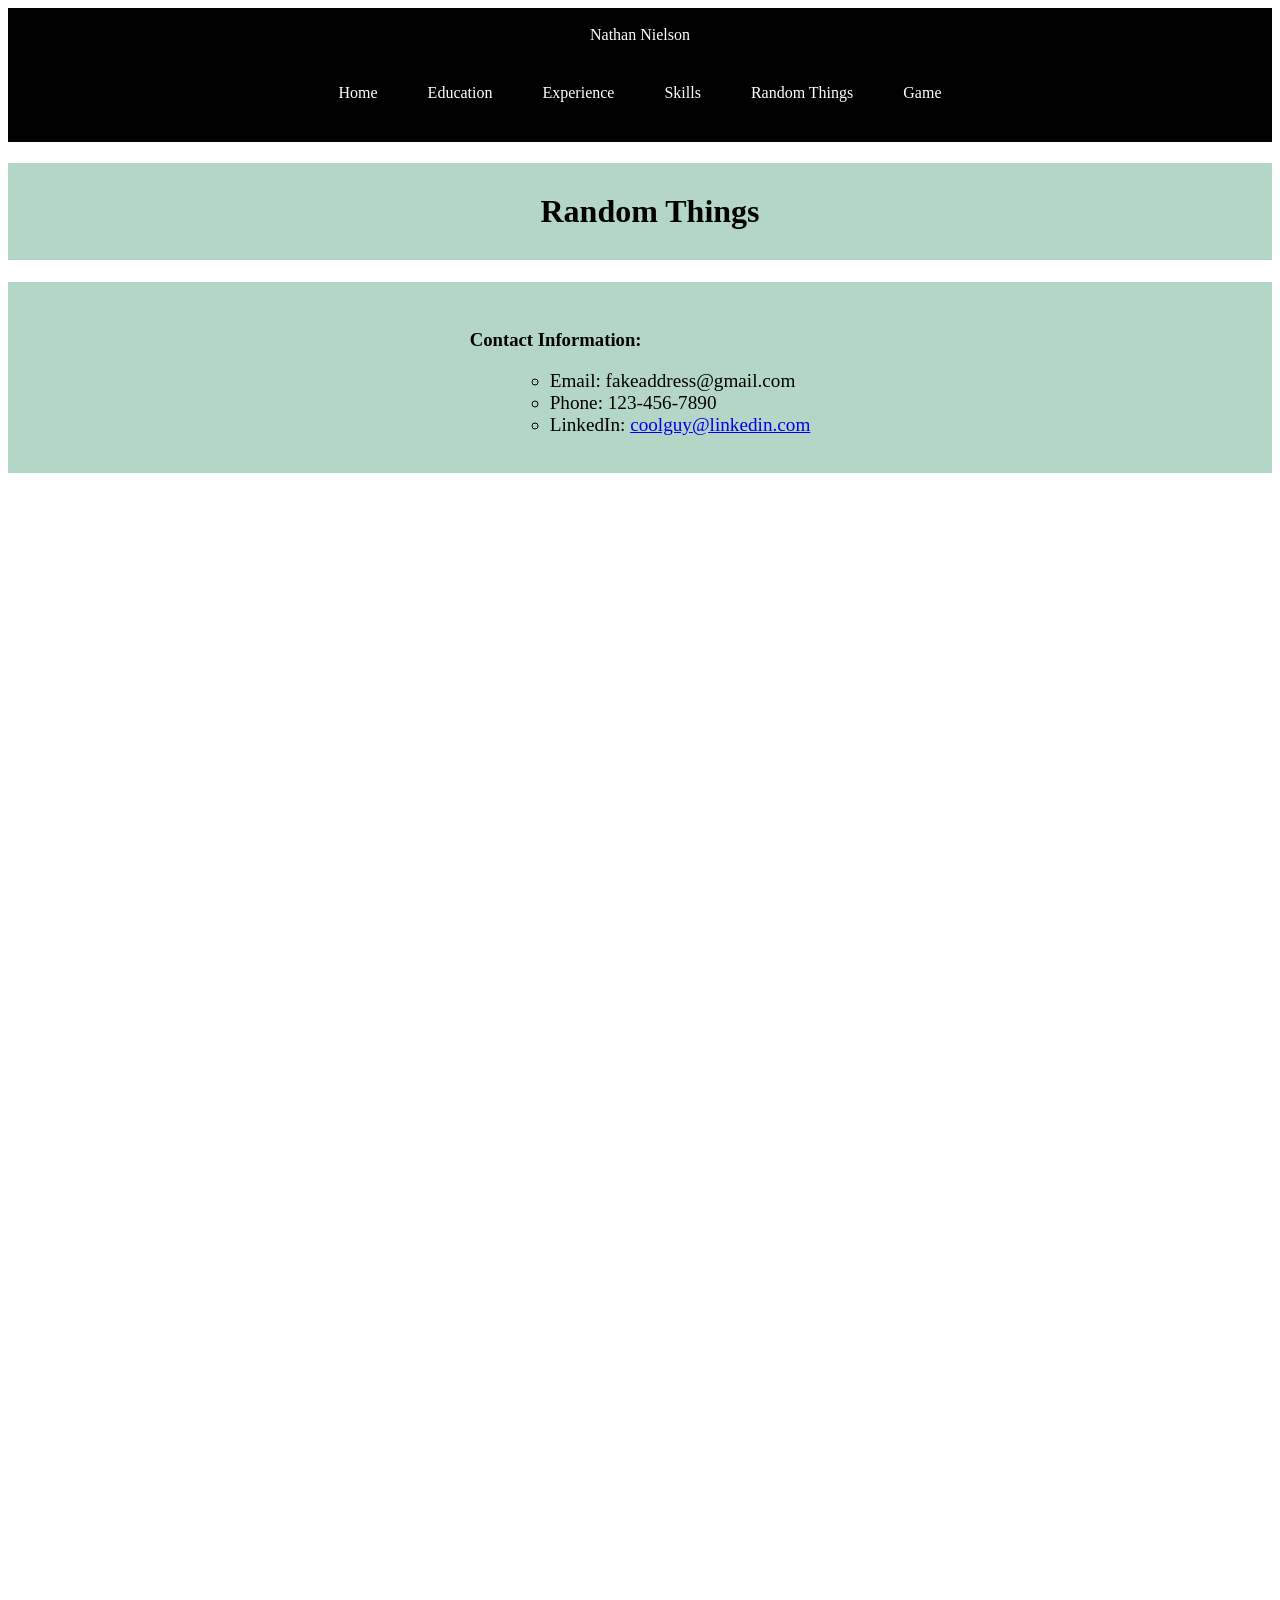
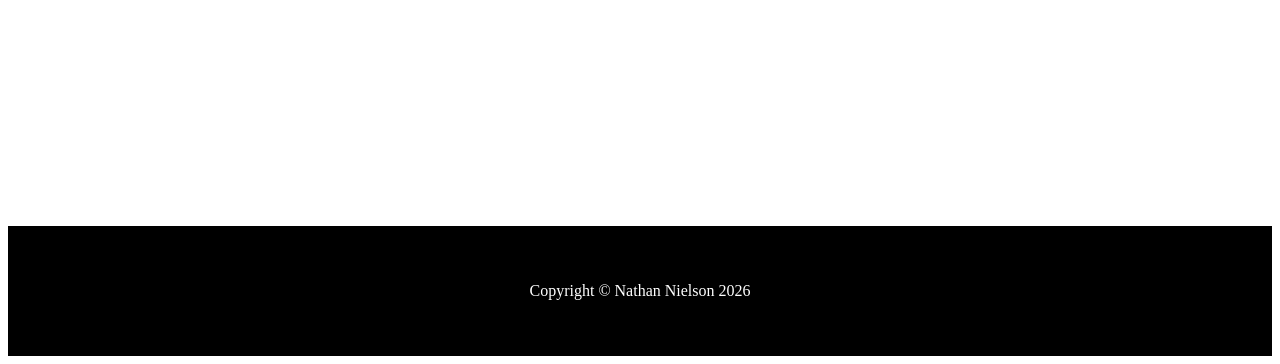
==== html/contact.html @ 5ff3feef "Add files via upload" ====
<!DOCTYPE html>
<html lang="en">
    <head>
        <title>Nathan Nielson Contact</title>
        <link href="../css/styles2.css" rel="stylesheet" />
    </head>
    <body>
        <!-- Responsive navbar-->
        <nav class="">
            <div style="background-color: black;">
                <br>
                <a  href="../index.html" style="text-decoration: none; color: white; display:flex; justify-content: center;">Nathan Nielson</a>
                <div class="info-containers" style="background-color: black;">
                    <a href="../index.html" style="text-decoration: none; color: white;" >Home</a>
                        <a href="../html/education.html" style="text-decoration: none; color: white;">Education</a>
                        <a href="../html/experience.html" style="text-decoration: none; color: white;">Experience</a>
                        <a href="../html/skills.html" style="text-decoration: none; color: white;">Skills</a>
                        <a href="#" style="text-decoration: none; color: white;">Random Things</a>
                        <a href="../html/game.html" style="text-decoration: none; color: white;">Game</a>
                    
                </div>
            </div>
        </nav>
        <!-- Page header with logo and tagline-->
        <header>
            <div>
                <div class="home-name dark">
                        <div class="home-text">
                            <h1 class="sub-page-name">Random Things</h1>
                        </div>
                </div>
            </div>
        </header>
        <!-- Page content-->
        <div class="dark">
            <div class="center-no-padding" style="padding-top: 10px;">
                <br>
                <h3>Contact Information:</h3>
                <ol class="hide-list-style">
                    <li>
                        <ul>
                            <li>Email: fakeaddress@gmail.com</li>
                            <li> Phone: 123-456-7890</li>
                            <li>LinkedIn: <a href="https://www.linkedin.com/notifications/?filter=all">coolguy@linkedin.com</a></li>
                        </ul>
                    </li>
                </ol>
            </div>
            <br>
        </div>
        <br><br>
        <!--Youtube Video-->
        <div class="video-container">
            <iframe width="560" height="315" src="https://www.youtube.com/embed/P6pFdeZg8LI?si=uXgFaP_en44kAnwT" title="YouTube video player" allow="accelerometer; autoplay; clipboard-write; encrypted-media; gyroscope; picture-in-picture; web-share" referrerpolicy="strict-origin-when-cross-origin" allowfullscreen></iframe>
        </div>
        <br><br>
        <!--Tableau Visual-->
        <div class='tableauPlaceholder' id='viz1781730344356' style='position: relative'>
            <noscript>
                <a href='#'>
                <img alt='Dashboard 1'
                src='https://public.tableau.com/static/images/2S/2SM7M8TGT/1_rss.png'
                style='border: none' />
                </a>
            </noscript>

            <div>
                <object class='tableauViz' style='display:none; display: flex; justify-content: center;'>
                    <param name='host_url' value='https%3A%2F%2Fpublic.tableau.com%2F' />
                    <param name='embed_code_version' value='3' />
                    <param name='path' value='shared/2SM7M8TGT' />
                    <param name='toolbar' value='yes' />
                    <param name='static_image' value='https://public.tableau.com/static/images/2S/2SM7M8TGT/1.png' />
                    <param name='animate_transition' value='yes' />
                    <param name='display_static_image' value='yes' />
                    <param name='display_spinner' value='yes' />
                    <param name='display_overlay' value='yes' />
                    <param name='display_count' value='yes' />
                    <param name='language' value='en-US' />
                </object>
            </div>
        </div>

        <script type='text/javascript'>
          var divElement = document.getElementById('viz1781730344356');
          var vizElement = divElement.getElementsByTagName('object')[0];
          vizElement.style.width = '100%';
          vizElement.style.height = '827px';
          var scriptElement = document.createElement('script');
          scriptElement.src = 'https://public.tableau.com/javascripts/api/viz_v1.js';
          vizElement.parentNode.insertBefore(scriptElement, vizElement);
        </script>
        
        <!-- Footer-->
        <footer>
            <div class="info-containers" style="background-color: black;"><p style="color: white;">Copyright &copy; Nathan Nielson 2026</p></div>
        </footer>
    </body>
</html>
---- css/styles2.css ----
.pic-container{
  display: flex;
  align-items: center;
  justify-content: left;
  height: 30vh;
  width: 100vw;
  padding: 10px;
}

.main-container{
  background-color:#b4d6c6;
}

.home-name{
  text-align: center;
  font: bold;
}

.home-text{
  padding-left: 20px;
}

.profile-pic{
  max-height: 100%;
  max-width: 100%;
  object-fit: contain;
}

.sub-page-name{
  text-align: center;
  padding: 30px;
}

.info-containers{
  display: flex;         /* Activates flexbox engine */
  align-items: center;   /* Vertically aligns text to image center */
  gap: 50px; 
  padding: 40px;
  background-color: #b4d6c6;
  justify-content: center;
}
.info-containers2{
  display: flex; 
  align-items: flex-start;
  gap: 50px; 
  padding: 40px;
  background-color: #b4d6c6;
  justify-content: center;
}

.hide-list-style{
  list-style-type: none;
  font-size: larger;
  width: fit-content;
}

.info-img-containers{
  max-width: 100%;       /* Prevents images from overflowing containers */
  height: auto; 
  background-color: #b4d6c6;
}

.info-img-containers2{
  max-width: 70%;       /* Prevents images from overflowing containers */
  height: auto; 
  background-color: #b4d6c6;
  align-items: center;
  display: block;
  margin-left: auto;
  margin-right: auto;
  padding-bottom: 20px;
}

.white-link{
  color: white;
}

.link-wrapper {
    text-align: center;
}

.centered-link {
    text-decoration: none;
}

.centered-link h3 {
    margin: 0;
    display: inline-block;
}

.center-text{
  text-align: center;
}

.center-no-padding{
  width: fit-content;
    margin: 0 auto;
}

.padding{
  padding: 40px;
}

.centered{
  display: flex;
  align-content: center;
}

.centered2{
  display: flex;
  justify-content: center;
}

.text-content{
  font-size: larger;
  background-color: #b4d6c6;
}

.dark-and-center{
  background-color: #b4d6c6;
  width: fit-content;
    margin: 0 auto;
  margin-bottom: 5rem;
  padding-bottom: 3rem;
}

.dark{
  background-color: #b4d6c6;
}

.body{
  font-family: Arial, Helvetica, sans-serif;
}

.video-container {
    width: 100%;
    max-width: 800px;
    aspect-ratio: 16 / 9;
    margin: 0 auto;
}

.video-container iframe {
    width: 100%;
    height: 100%;
    border: none;
}
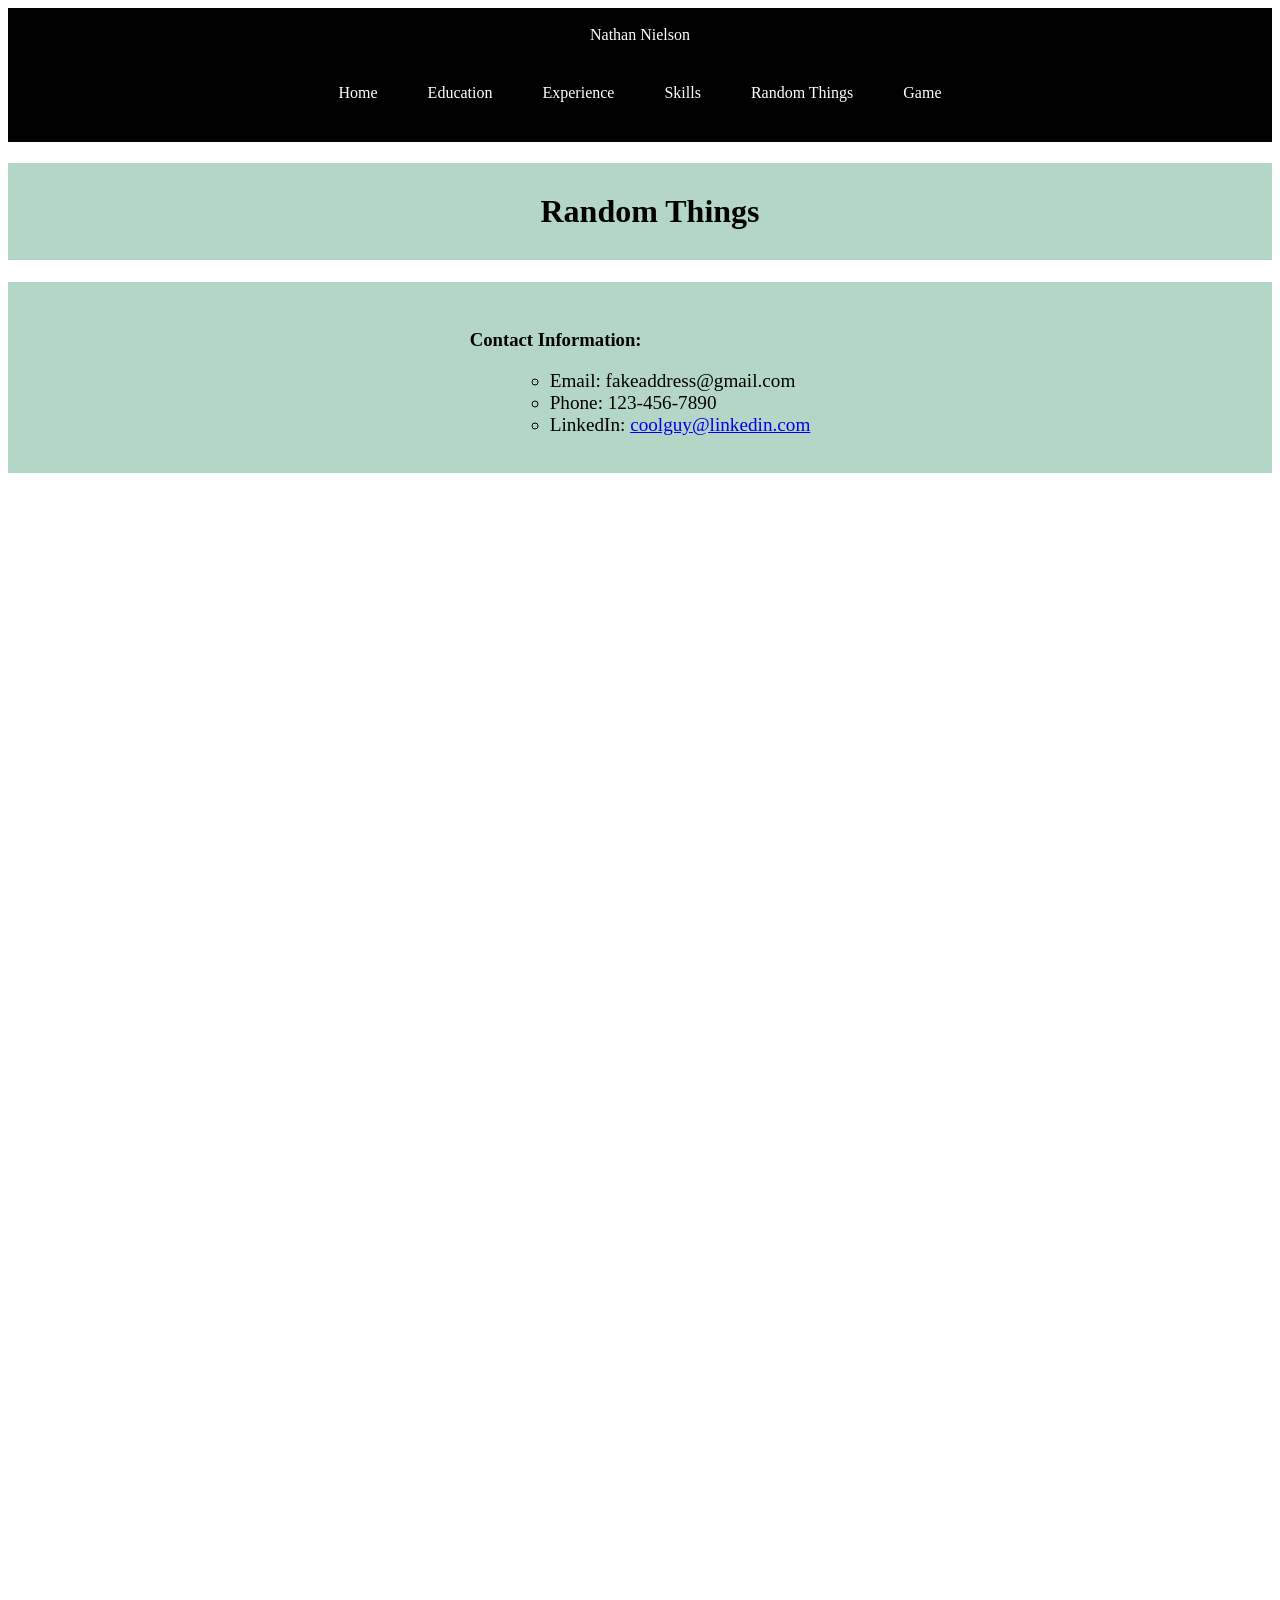
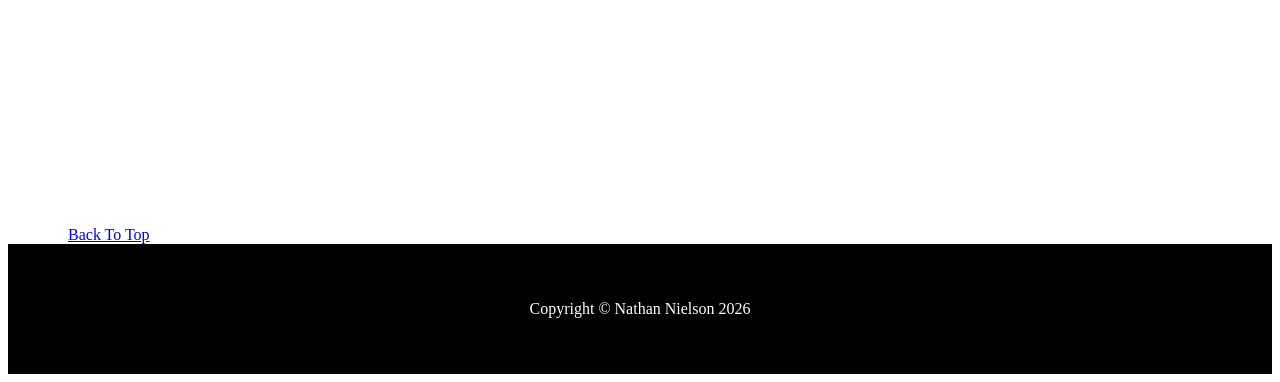
==== commit f9247eb8: "Add files via upload" ====
--- a/html/contact.html
+++ b/html/contact.html
@@ -91,6 +91,8 @@
           vizElement.parentNode.insertBefore(scriptElement, vizElement);
         </script>
         
+        <a href="#title" style="padding-left: 60px;">Back To Top</a>
+        
         <!-- Footer-->
         <footer>
             <div class="info-containers" style="background-color: black;"><p style="color: white;">Copyright &copy; Nathan Nielson 2026</p></div>
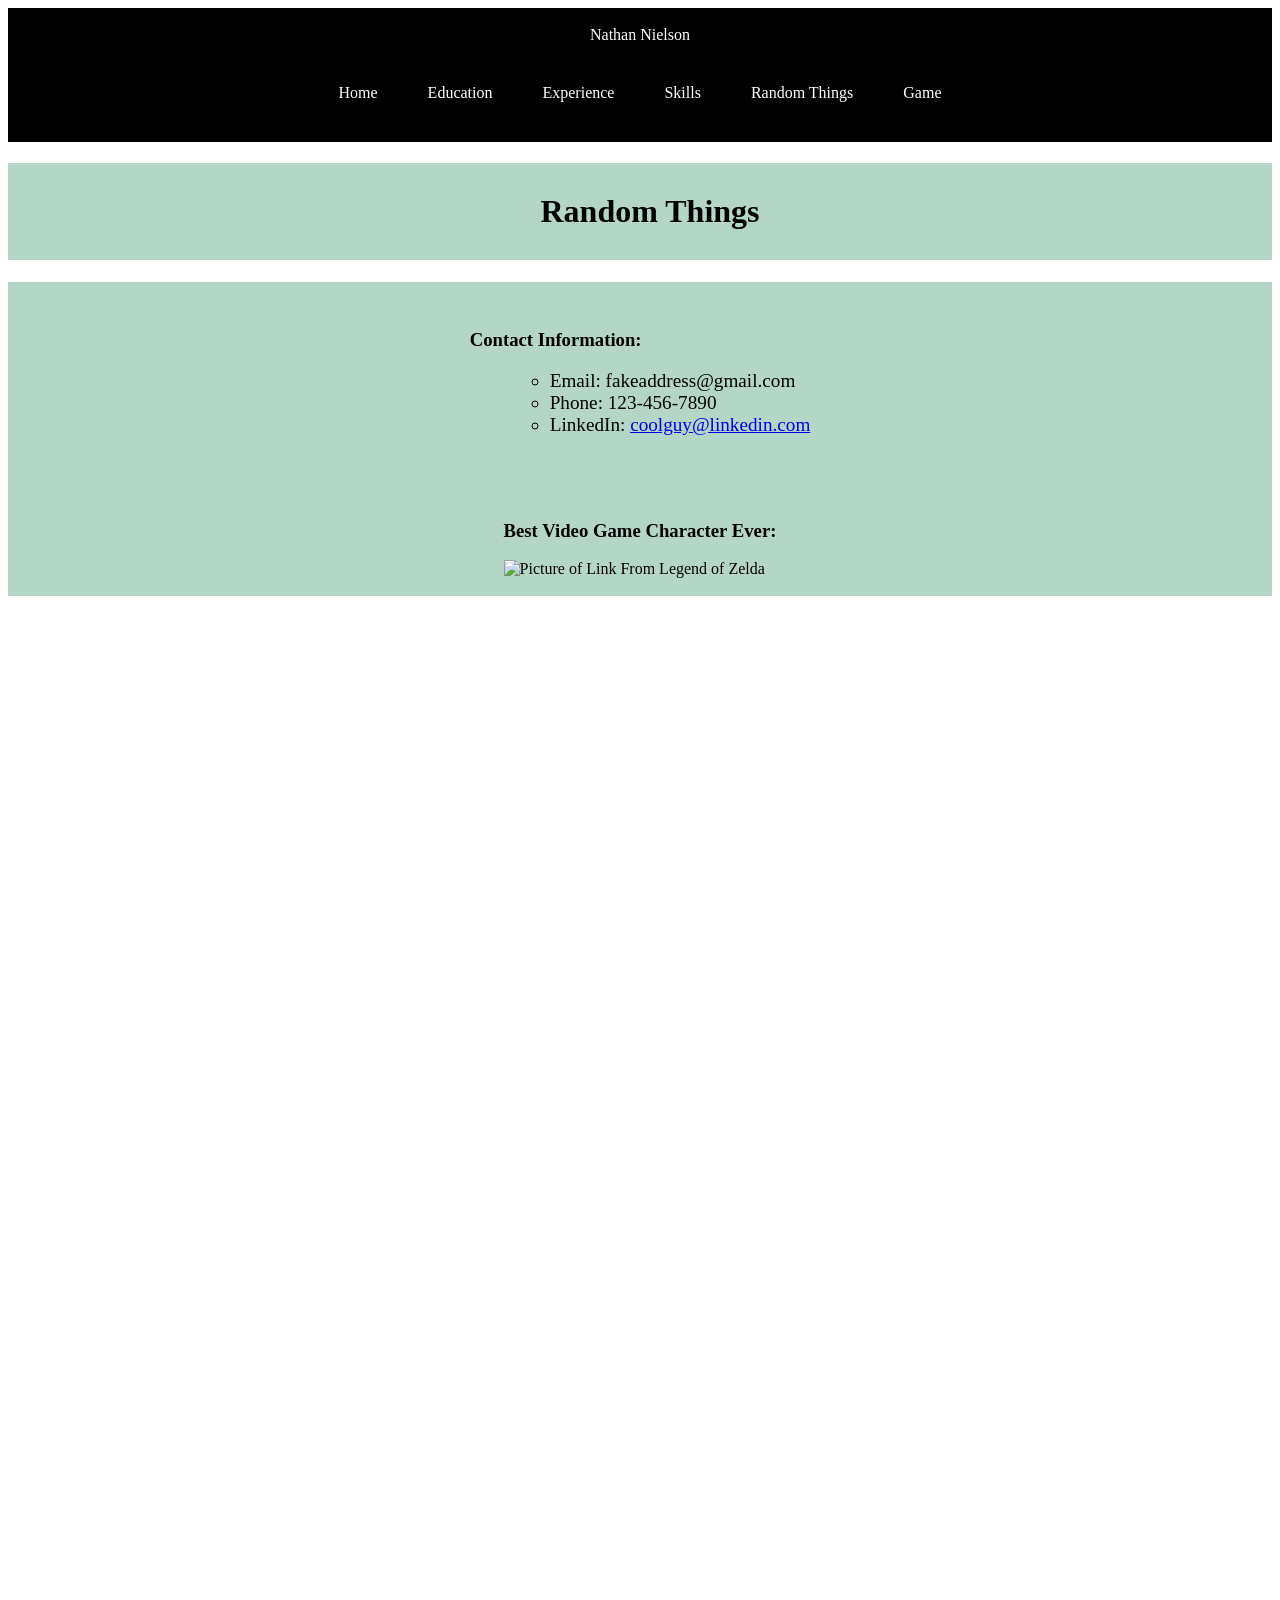
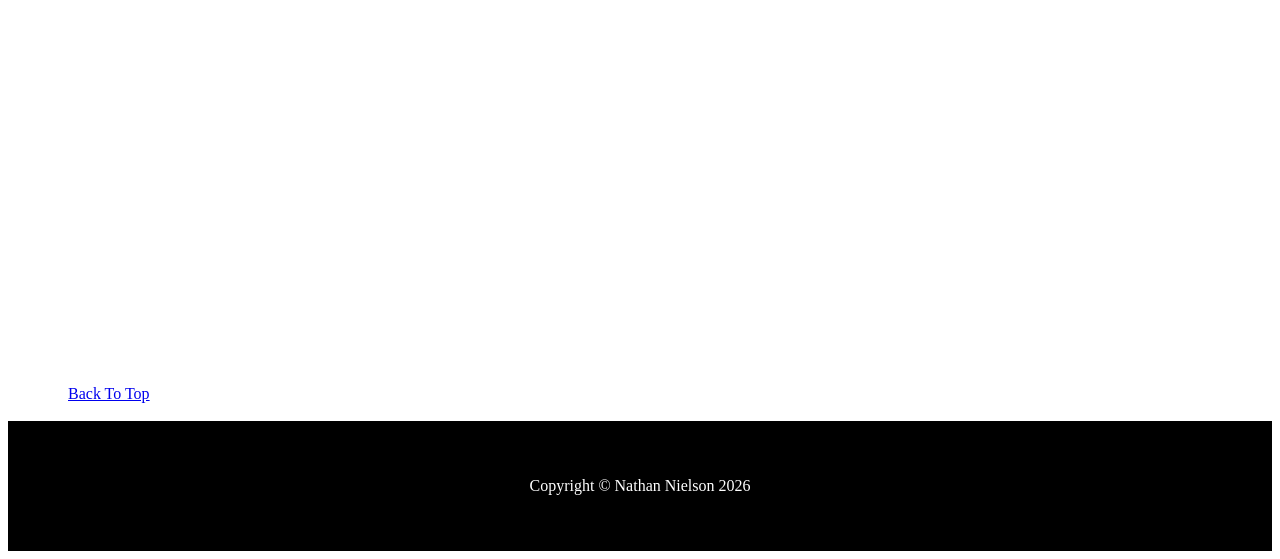
==== commit 9036184f: "Add files via upload" ====
--- a/html/contact.html
+++ b/html/contact.html
@@ -1,15 +1,15 @@
 <!DOCTYPE html>
 <html lang="en">
     <head>
-        <title>Nathan Nielson Contact</title>
+        <title>Random Things</title>
         <link href="../css/styles2.css" rel="stylesheet" />
     </head>
-    <body>
+    <body class="formatting">
         <!-- Responsive navbar-->
-        <nav class="">
+        <nav>
             <div style="background-color: black;">
                 <br>
-                <a  href="../index.html" style="text-decoration: none; color: white; display:flex; justify-content: center;">Nathan Nielson</a>
+                <a  href="../index.html" style="text-decoration: none; color: white; display:flex; justify-content: center;" id="title">Nathan Nielson</a>
                 <div class="info-containers" style="background-color: black;">
                     <a href="../index.html" style="text-decoration: none; color: white;" >Home</a>
                         <a href="../html/education.html" style="text-decoration: none; color: white;">Education</a>
@@ -48,6 +48,16 @@
             </div>
             <br>
         </div>
+        
+        <div class="dark">
+            <div class="center-no-padding" style="padding-top: 10px;">
+                <br>
+                <h3>Best Video Game Character Ever:</h3>
+                <img src="../assets/LINK_picture.webp" alt="Picture of Link From Legend of Zelda">
+            </div>
+            <br>
+        </div>
+        
         <br><br>
         <!--Youtube Video-->
         <div class="video-container">
@@ -90,9 +100,9 @@
           scriptElement.src = 'https://public.tableau.com/javascripts/api/viz_v1.js';
           vizElement.parentNode.insertBefore(scriptElement, vizElement);
         </script>
-        
+        <br><br>
         <a href="#title" style="padding-left: 60px;">Back To Top</a>
-        
+        <br><br>
         <!-- Footer-->
         <footer>
             <div class="info-containers" style="background-color: black;"><p style="color: white;">Copyright &copy; Nathan Nielson 2026</p></div>
